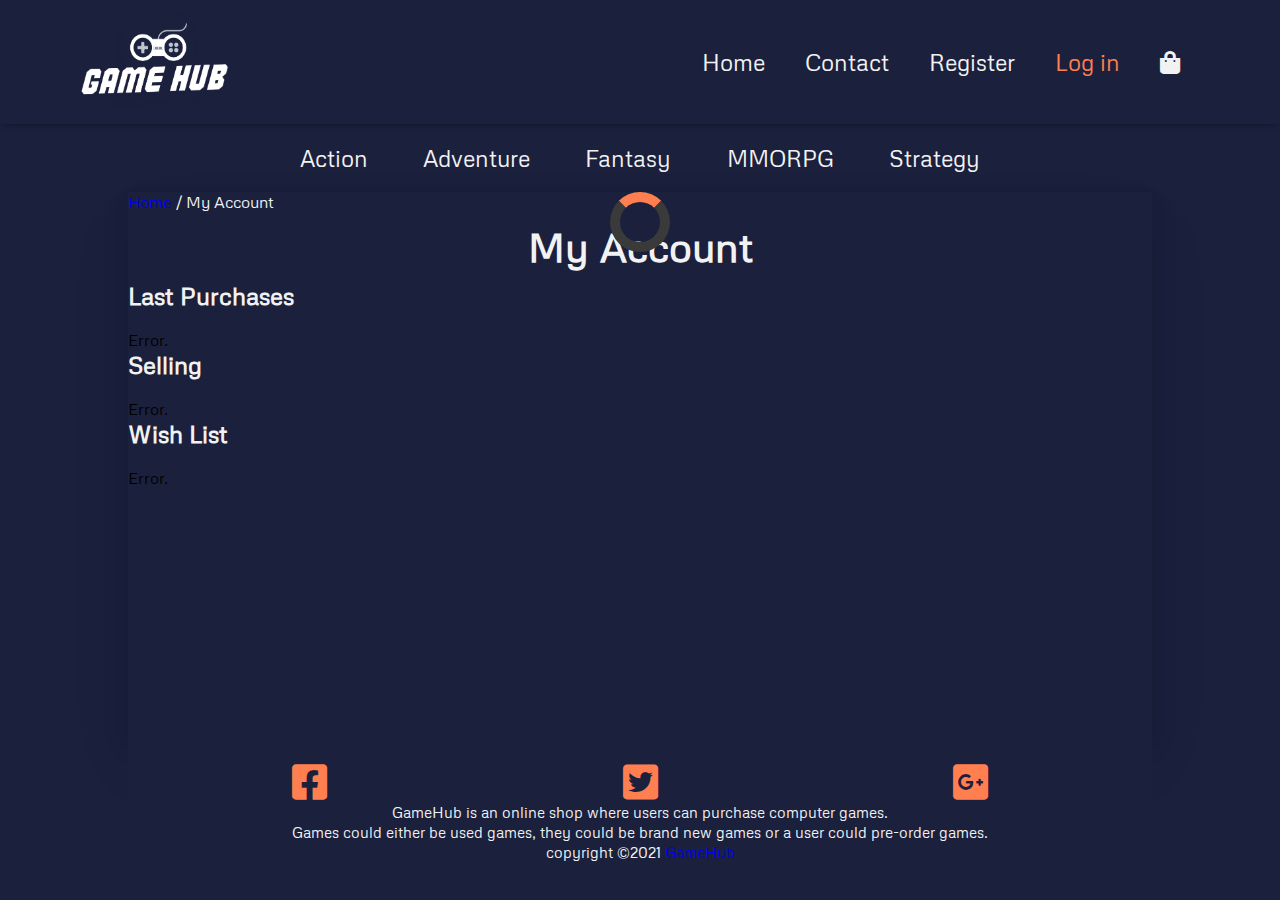
==== account.html @ 20d55b94 "On to Media Query and hamburger menu" ====
<!DOCTYPE html>
<html lang="en">
    <head>
        <title>My Account</title>
        <meta name="description" content="This is your account page.">
        <meta name="viewport" content="width=device-width, initial-scale=1.0">

        <link href="css/styles.css" rel="stylesheet">

        <link rel="stylesheet" href="https://pro.fontawesome.com/releases/v5.10.0/css/all.css"/>
        
        <link rel="preconnect" href="https://fonts.googleapis.com">
        <link rel="preconnect" href="https://fonts.gstatic.com" crossorigin>
        <link href="https://fonts.googleapis.com/css2?family=Chakra+Petch:wght@300&family=Maven+Pro&family=Metrophobic&family=Quicksand:wght@300&display=swap" rel="stylesheet">
    
        <!-- Hotjar Tracking Code for https://tender-poitras-14482d.netlify.app/ -->
    <script>
      (function(h,o,t,j,a,r){
          h.hj=h.hj||function(){(h.hj.q=h.hj.q||[]).push(arguments)};
          h._hjSettings={hjid:2711892,hjsv:6};
          a=o.getElementsByTagName('head')[0];
          r=o.createElement('script');r.async=1;
          r.src=t+h._hjSettings.hjid+j+h._hjSettings.hjsv;
          a.appendChild(r);
      })(window,document,'https://static.hotjar.com/c/hotjar-','.js?sv=');
    </script>
      </head>
<body>
  <header>
    <section id="navbar">
        <a href="index.html"><img src="/images/GameHub_Logo.png" class="GameHub_Logo" alt="GameHub Logo"></a>
        <div>
            <ul id="navlinks">
                <li><a href="index.html">Home</a></li>
                <li><a href="contact.html">Contact</a></li>
                <li><a href="register.html">Register</a></li>
                <li><a class="active" href="account.html">Log in</a></li>
                <li><a href="checkout.html"><i class="fas fa-shopping-bag"></i></a></li>
            </ul>
        </div>
    </section>
    <section id="subnavbar">
      <div>
          <ul id="category">
              <li><a href="game.html">Action</a></li>
              <li><a href="game.html">Adventure</a></li>
              <li><a href="game.html">Fantasy</a></li>
              <li><a href="game.html">MMORPG</a></li>
              <li><a href="game.html">Strategy</a></li>
          </ul>
      </div>
    </section>
    </header>
    <section id="content">
      <div class="loader"></div>
        <p><a href="index.html">Home</a> / My Account</p>
        <h1>My Account</h2>
          <div class="accountDetails">
            <h2>Last Purchases</h2>
            <div class="lastPurchase"></div>
            <h2>Selling</h2>
            <div class="selling"></div>
            <h2>Wish List</h2>
            <div class="wishList"></div>
          </div>
    </section>
<footer>
  <div class="footer-content">
    <ul class="socials">
        <li><a href="#"><i class="fab fa-facebook-square"></i></a></li>
        <li><a href="#"><i class="fab fa-twitter-square"></i></a></li>
        <li><a href="#"><i class="fab fa-google-plus-square"></i></a></li>
    </ul>
    <p>GameHub is an online shop where users can purchase computer games. <br>
    Games could either be used games, they could be brand new games or a user could pre-order games.</p>
    <p>copyright &copy;2021 <a href="#">GameHub</a></p>
  </div>
</footer>
<script src="js/account.js"></script>
    
</body>
</html>
---- css/styles.css ----
@import url('https://fonts.googleapis.com/css2?family=Chakra+Petch:wght@300&family=Maven+Pro&family=Metrophobic&family=Quicksand:wght@300&display=swap');

* {
    margin: 0;
    padding: 0;
    box-sizing: border-box;
    list-style: none;
    text-decoration: none;
}

a:visited {
    text-decoration: none;
    color: black;
}

body {
    width: 100%;
    background-color: #1b203d;
    font-family: "Metrophobic", sans-serif;
}

.gamesContainer, #content,.contact-container{
    max-width: 80%;
    margin: auto;

}

#featured-container, #games-content, .details-card, .gamesContainer{
    background-color: #090f2e;
}

h1 {
    font-size: 40px;
    text-align: center;
    margin: 10px;
}

h1, h2, h3, p {
    color: #f2f2f2;
}


.burger {
    display: none;
}

.burger .fas {
    display: block;
    font-size: 25px;
    color: white;
}

/*Header*/

.GameHub_Logo {
    width: 150px;
    height: 100px;
}

#navbar {
    display: flex;
    align-items: center;
    justify-content: space-between;
    padding: 10px 80px;
    background-color: #1b203d;
    box-shadow: 0 1px 8px -4px black;
}

#navlinks {
    display: flex;
    align-items: center;
    justify-content: space-between;
}

#navlinks li {
    padding: 0 20px;
}
#navlinks li a {
    font-size: 23px;
    color: #f2f2f2;
    transition: 0.3s ease;
}
#navlinks li a:hover {
    font-size: 24px;
    color: coral;
}

#navlinks li a:hover,
#navlinks li a.active {
    color: coral;
}

#subnavbar {
    justify-content: center;
}

#category {
    display: flex;
    align-items: center;
    justify-content: space-around;
    max-width: 70%;
    margin: auto;
    padding: 20px 80px;
}

#category li a:hover {
    color: coral;
}

#category li a {
    font-size: 23px;
    color: #f2f2f2;
    transition: 0.3s ease;
}

#content {
    position: relative;
    min-height: 100vh;
    background-color: #1b203d;
    box-shadow: 
                0 8px 16px rgba(0,0,0,0.06),
                0 16px 32px rgba(0,0,0,0.06), 
                0 32px 64px rgba(0,0,0,0.06);
}

/*Main*/

#featured-container {
    margin: auto;
    width: 100%;
}

#content h3 {
    text-align: left;
    padding: 10px 0;
    font-family: "Chakra Petch", sans-serif ;
}

.games {
    position: relative;
    width: 100%;
    height: 350px;
    overflow: hidden;
}

.games p {
    position: absolute;
    font-size: 40px;
    color: coral;
    text-align: justify;
    top: 240px;
    left: 100px;
}

.games img {
    position:absolute;
    top: -9999px;
    left: -9999px;
    right: -9999px;
    bottom: -9999px;
    margin: auto;   
}

.games-container {
    display: flex;
    margin: auto;
    width: 90%;
    justify-content: space-between;
    overflow: hidden;
}

.results {
    text-align: center;
}

.results img{
    width: 300px;
    height: 200px;
    border-radius: 5%;
    margin: 0 auto;
}

.results h2 {
    font-size: 18px;
}

.gamesContainer {
    position: relative;
    padding: 60px 120px 0 120px;
    min-height: 100vh;
    width: 100%;
}

.details-card {
    display: flex;
    justify-content: space-between;
    height: 300px;
    padding: 20px;
}

.gamesContainer img {
    width: auto;
    height: auto;
    border-radius: 5px;
}

.gamesContainer p {
    margin: 10px;
}

.gameDescription {
    display: block;
}

/*Account*/

.lastPurchase img, .selling img, .wishList img{
    width: 300px;
    height: 200px;
    margin-right: 20px;
}
.lastPurchase, .selling, .wishList {
    display: flex;
    margin-top: 20px;
    overflow: hidden;
}

/*Category*/
.sgame {
    display: flex;
    justify-content: space-evenly;
    align-items: center;
    height: 200px;
    background-color: #090f2e;
    padding: 10px 30px;
    margin: 10px;
}

.game-card {
    height: 160px;
    margin: auto;
    overflow: hidden;
    white-space: nowrap;
}

.games-column img {
    width: 250px;
    height: 150px;
    border-radius: 5%;
}

.card-details {
    text-align: center;
}
.game-card h4 {
    font-size: 15px;
    color: #f2f2f2;
    margin: 0;
    padding: 5px;
}

.game-card p {
    font-size: 13px;
    color: coral;
}



/*Contact*/
form {
    padding: 1rem;
    background-color: #090f2e;
    border-radius: 5%;
}
label {
    display: block;
    margin-top: 1rem;
    color: white;
}

input {
    width: 100%;
    margin: 2px;
    padding: 10px;
    font-size: 15px;
    border-radius: 5px;
}

#message {
    height: 150px;
}
button {
    background-color: coral;
    border: none;
    border-radius: 1rem;
    width: 200px;
    padding: 1rem;
    color: white;
    margin-top: 10px;
    cursor: pointer;

}

/*Checkout*/

.cardIcons {
    font-size: 40px;
}

.checkoutForm .row{
    display: flex;
}

.formError {
    display: none;
    color: crimson;
    font-size: 13px;
    margin-top: 2px;
}

/*Checkout Success*/

.successContainer {
    margin-top: 20px;
    text-align: center;
}

.successContainer p {
    margin-bottom: 10px;
}
/*Register*/

form, #registerForm {
    width: 600px;
    margin: auto;
}

/*Footer*/

footer {
    position: relative; bottom:0;
    background-color: #1b203d;
    height: auto;
    padding: 30px;
    left: 0;
    right: 0;
    bottom: 0;
    margin: auto;
    max-width: 80%;
}

.footer-content {
    display: grid;
    align-items: center;
    justify-content: center;
    color: #f2f2f2;
    font-size: 15px;
    line-height: 20px;
}

.socials {
    display: flex;
    align-items: center;
    justify-content: space-between;
    
}

.footer-content li a {
    font-size: 40px;
    color: coral;
}

.footer-content p {
    text-align: center;
}

.loader {
    border: 10px solid #3a3a3a;
    border-top: 10px solid coral;
    border-radius: 100%;
    width: 60px;
    height: 60px;
    animation: spin 2s linear infinite;
    position: absolute;
    left: 50%;
    transform: translate(-50%);
}

@keyframes spin {
    0% {
        transform: rotate(0deg);
    }
    100% {
        transform: rotate(360deg);
    }
}

@media only screen and (min-width: 1000px) {
  #content {
      min-height: 60vh;
  }  

}
@media only screen and (max-width: 768px) {
    #navlinks {
        position: fixed;
        left: -100%;
        top: 5rem;
        flex-direction: column;
        text-align: center;
        transition: 0.3s;
    }

    #navlinks.active {
        left:0;
    }
    #games-content img{
        width: 200px;
        height: 120px;
        margin-right: 10px;
    }  

    .burger {
        display: block;
        cursor: pointer;
    }
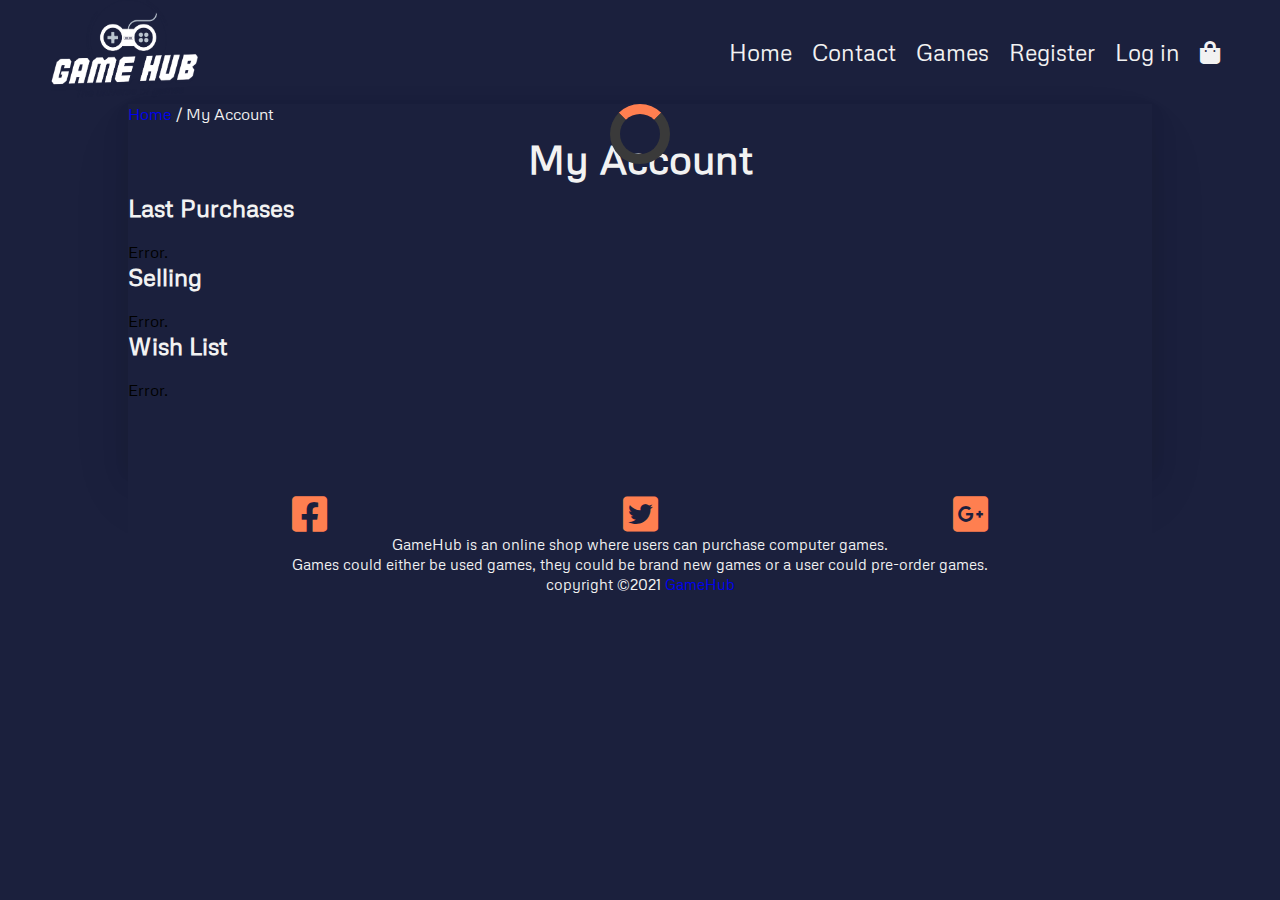
==== commit 9f9bdaf4: "Done with hamburger menu" ====
--- a/account.html
+++ b/account.html
@@ -26,31 +26,26 @@
     </script>
       </head>
 <body>
-  <header>
-    <section id="navbar">
+  <header>   
+    <nav>
         <a href="index.html"><img src="/images/GameHub_Logo.png" class="GameHub_Logo" alt="GameHub Logo"></a>
-        <div>
-            <ul id="navlinks">
-                <li><a href="index.html">Home</a></li>
-                <li><a href="contact.html">Contact</a></li>
-                <li><a href="register.html">Register</a></li>
-                <li><a class="active" href="account.html">Log in</a></li>
-                <li><a href="checkout.html"><i class="fas fa-shopping-bag"></i></a></li>
-            </ul>
+        <a href="#" class="toggle-button">
+            <span class="bar"></span>
+            <span class="bar"></span>
+            <span class="bar"></span>
+        </a>     
+        <div class="navlinks">
+                <ul>
+                    <li><a class="active" href="index.html">Home</a></li>
+                    <li><a href="contact.html">Contact</a></li>
+                    <li><a href="game.html">Games</a></li>
+                    <li><a href="register.html">Register</a></li>
+                    <li><a href="account.html">Log in</a></li>
+                    <li><a href="checkout.html"><i class="fas fa-shopping-bag"></i></a></li>
+                </ul>      
         </div>
-    </section>
-    <section id="subnavbar">
-      <div>
-          <ul id="category">
-              <li><a href="game.html">Action</a></li>
-              <li><a href="game.html">Adventure</a></li>
-              <li><a href="game.html">Fantasy</a></li>
-              <li><a href="game.html">MMORPG</a></li>
-              <li><a href="game.html">Strategy</a></li>
-          </ul>
-      </div>
-    </section>
-    </header>
+    </nav>
+  </header> 
     <section id="content">
       <div class="loader"></div>
         <p><a href="index.html">Home</a> / My Account</p>
--- a/css/styles.css
+++ b/css/styles.css
@@ -10,7 +10,7 @@
 
 a:visited {
     text-decoration: none;
-    color: black;
+    color: #a200ff;
 }
 
 body {
@@ -39,80 +39,61 @@
     color: #f2f2f2;
 }
 
-
-.burger {
-    display: none;
-}
-
-.burger .fas {
-    display: block;
-    font-size: 25px;
-    color: white;
-}
-
 /*Header*/
+
+/*Navigation*/
 
 .GameHub_Logo {
     width: 150px;
     height: 100px;
 }
 
-#navbar {
-    display: flex;
+nav {
+    display: flex;
+    justify-content: space-between;
     align-items: center;
+    padding: 0 50px;
+}
+
+.navlinks ul {
+    display: flex;
+    margin: 0;
+    padding: 0;
+}
+
+.navlinks li a {
+    font-size: 23px;
+    color: #f2f2f2;
+    display: block;
+    padding: 10px;
+    transition: .2s ease;
+}
+.navlinks li a:hover {
+    color: #ff7f50;
+    background-color: #090f2e;
+    border-radius: 5px;
+    font-size: 24px;
+}
+
+.toggle-button {
+    position: absolute;
+    top: 30px;
+    right: 30px;
+    display: none;
+    flex-direction: column;
     justify-content: space-between;
-    padding: 10px 80px;
-    background-color: #1b203d;
-    box-shadow: 0 1px 8px -4px black;
-}
-
-#navlinks {
-    display: flex;
-    align-items: center;
-    justify-content: space-between;
-}
-
-#navlinks li {
-    padding: 0 20px;
-}
-#navlinks li a {
-    font-size: 23px;
-    color: #f2f2f2;
-    transition: 0.3s ease;
-}
-#navlinks li a:hover {
-    font-size: 24px;
-    color: coral;
-}
-
-#navlinks li a:hover,
-#navlinks li a.active {
-    color: coral;
-}
-
-#subnavbar {
-    justify-content: center;
-}
-
-#category {
-    display: flex;
-    align-items: center;
-    justify-content: space-around;
-    max-width: 70%;
-    margin: auto;
-    padding: 20px 80px;
-}
-
-#category li a:hover {
-    color: coral;
-}
-
-#category li a {
-    font-size: 23px;
-    color: #f2f2f2;
-    transition: 0.3s ease;
-}
-
+    width: 30px;
+    height: 25px;
+
+}
+
+.toggle-button .bar {
+    height: 3px;
+    width: 100%;
+    background-color: #f2f2f2;
+    border: 10px;
+}
+/*Main*/
 #content {
     position: relative;
     min-height: 100vh;
@@ -123,8 +104,6 @@
                 0 32px 64px rgba(0,0,0,0.06);
 }
 
-/*Main*/
-
 #featured-container {
     margin: auto;
     width: 100%;
@@ -146,7 +125,7 @@
 .games p {
     position: absolute;
     font-size: 40px;
-    color: coral;
+    color: #ff7f50;
     text-align: justify;
     top: 240px;
     left: 100px;
@@ -225,7 +204,7 @@
     overflow: hidden;
 }
 
-/*Category*/
+/*Games*/
 .sgame {
     display: flex;
     justify-content: space-evenly;
@@ -261,7 +240,7 @@
 
 .game-card p {
     font-size: 13px;
-    color: coral;
+    color: #ff7f50;
 }
 
 
@@ -275,7 +254,7 @@
 label {
     display: block;
     margin-top: 1rem;
-    color: white;
+    color: #f2f2f2;
 }
 
 input {
@@ -290,12 +269,12 @@
     height: 150px;
 }
 button {
-    background-color: coral;
+    background-color: #ff7f50;
     border: none;
     border-radius: 1rem;
     width: 200px;
     padding: 1rem;
-    color: white;
+    color: #f2f2f2;
     margin-top: 10px;
     cursor: pointer;
 
@@ -367,7 +346,7 @@
 
 .footer-content li a {
     font-size: 40px;
-    color: coral;
+    color: #ff7f50;
 }
 
 .footer-content p {
@@ -376,7 +355,7 @@
 
 .loader {
     border: 10px solid #3a3a3a;
-    border-top: 10px solid coral;
+    border-top: 10px solid #ff7f50;
     border-radius: 100%;
     width: 60px;
     height: 60px;
@@ -397,30 +376,41 @@
 
 @media only screen and (min-width: 1000px) {
   #content {
-      min-height: 60vh;
+      min-height: 40vh;
   }  
 
 }
-@media only screen and (max-width: 768px) {
-    #navlinks {
-        position: fixed;
-        left: -100%;
-        top: 5rem;
+@media only screen and (max-width: 1000px) {
+
+    .toggle-button {
+        display: flex;
+    }
+
+    .navlinks {
+        display: none;
+        width: 100%;
+    }
+
+    nav {
         flex-direction: column;
+        align-items: flex-start ;
+    }
+    .navlinks ul {
+        width: 100%;
+        flex-direction: column;
+    }
+   
+    .navlinks li {
         text-align: center;
-        transition: 0.3s;
-    }
-
-    #navlinks.active {
-        left:0;
-    }
+    }
+
+    .navlinks.active {
+        display: flex;
+    }
+
     #games-content img{
         width: 200px;
         height: 120px;
         margin-right: 10px;
     }  
-
-    .burger {
-        display: block;
-        cursor: pointer;
-    }+}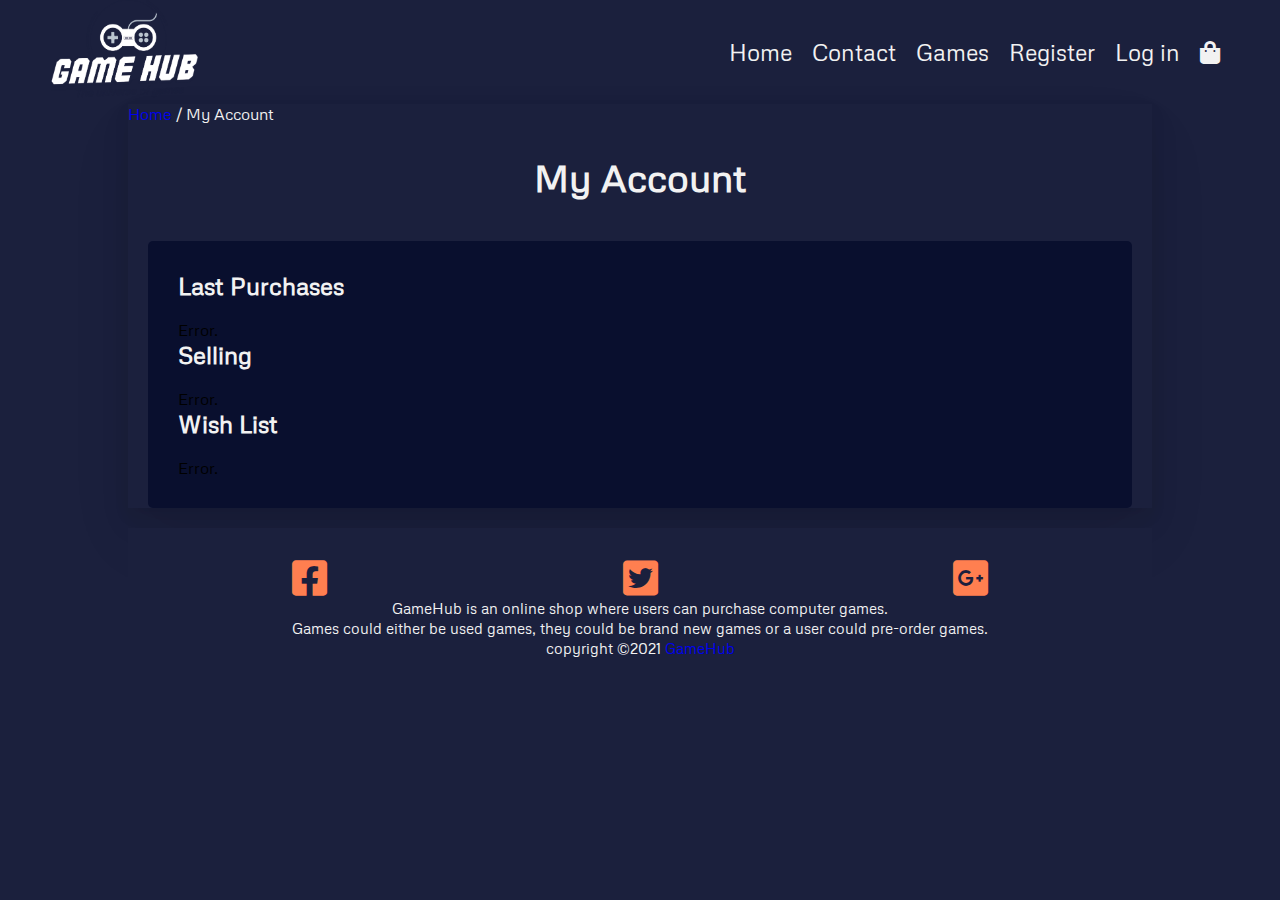
==== commit c75057b3: "Have to fix buttons not working" ====
--- a/account.html
+++ b/account.html
@@ -36,11 +36,11 @@
         </a>     
         <div class="navlinks">
                 <ul>
-                    <li><a class="active" href="index.html">Home</a></li>
+                    <li><a href="index.html">Home</a></li>
                     <li><a href="contact.html">Contact</a></li>
                     <li><a href="game.html">Games</a></li>
                     <li><a href="register.html">Register</a></li>
-                    <li><a href="account.html">Log in</a></li>
+                    <li><a class="active" href="account.html">Log in</a></li>
                     <li><a href="checkout.html"><i class="fas fa-shopping-bag"></i></a></li>
                 </ul>      
         </div>
@@ -49,7 +49,7 @@
     <section id="content">
       <div class="loader"></div>
         <p><a href="index.html">Home</a> / My Account</p>
-        <h1>My Account</h2>
+        <h1>My Account</h1>
           <div class="accountDetails">
             <h2>Last Purchases</h2>
             <div class="lastPurchase"></div>
--- a/css/styles.css
+++ b/css/styles.css
@@ -25,14 +25,15 @@
 
 }
 
-#featured-container, #games-content, .details-card, .gamesContainer{
+#featured-container, .games-content, .details-card, .gamesContainer{
     background-color: #090f2e;
 }
 
 h1 {
-    font-size: 40px;
+    font-size: 38px;
     text-align: center;
     margin: 10px;
+    padding: 20px;
 }
 
 h1, h2, h3, p {
@@ -84,7 +85,6 @@
     justify-content: space-between;
     width: 30px;
     height: 25px;
-
 }
 
 .toggle-button .bar {
@@ -107,13 +107,9 @@
 #featured-container {
     margin: auto;
     width: 100%;
-}
-
-#content h3 {
-    text-align: left;
-    padding: 10px 0;
-    font-family: "Chakra Petch", sans-serif ;
-}
+    padding-top: 20px;
+}
+
 
 .games {
     position: relative;
@@ -141,15 +137,18 @@
 }
 
 .games-container {
-    display: flex;
-    margin: auto;
-    width: 90%;
+    box-sizing: border-box;
+    display: flex;
+    margin: auto;
+    width: 80%;
     justify-content: space-between;
     overflow: hidden;
 }
 
 .results {
+    order: 1;
     text-align: center;
+    margin: 10px;
 }
 
 .results img{
@@ -193,10 +192,16 @@
 
 /*Account*/
 
+.accountDetails {
+    background-color: #090f2e;
+    margin: 20px;
+    padding: 30px;
+    border-radius: 5px;
+}
+
 .lastPurchase img, .selling img, .wishList img{
     width: 300px;
     height: 200px;
-    margin-right: 20px;
 }
 .lastPurchase, .selling, .wishList {
     display: flex;
@@ -243,14 +248,26 @@
     color: #ff7f50;
 }
 
-
-
-/*Contact*/
+/*Contact & Register Forms*/
+
+.contact-container, .registerForm, .account-container{
+    display: flex;
+}
 form {
     padding: 1rem;
     background-color: #090f2e;
     border-radius: 5%;
 }
+
+.registerForm {
+    padding: 1rem;
+}
+
+form, #registerForm {
+    width: 600px;
+    margin: auto;
+}
+
 label {
     display: block;
     margin-top: 1rem;
@@ -306,12 +323,6 @@
 
 .successContainer p {
     margin-bottom: 10px;
-}
-/*Register*/
-
-form, #registerForm {
-    width: 600px;
-    margin: auto;
 }
 
 /*Footer*/
@@ -382,8 +393,11 @@
 }
 @media only screen and (max-width: 1000px) {
 
+    /*Navigation*/
     .toggle-button {
         display: flex;
+        top: 50px;
+        right: 60px;
     }
 
     .navlinks {
@@ -408,9 +422,57 @@
         display: flex;
     }
 
-    #games-content img{
-        width: 200px;
-        height: 120px;
+    /*Games*/
+    .games-content img{
+        width: 250px;
+        height: 160px;
         margin-right: 10px;
     }  
-}+
+    .sgame {
+        flex-direction: column;
+        height: auto;
+    }
+    .game-card {
+        height: auto;
+    }
+    .sbutton {
+        margin-top: 10px;
+    }
+
+    .accountDetails h2 {
+        text-align: center;
+    }
+    .lastPurchase, .selling, .wishList {
+        flex-direction: column;
+    }
+
+    .gamesContainer {
+        display: flex;
+        flex-direction: column;
+    }
+
+    .gamesContainer img {
+        width: 250px;
+        height: 160px;
+    }
+
+    .details-card {
+        flex-direction: column;
+    }
+
+    .gameDescription {
+        margin-top: 100px;
+    }
+}
+
+@media only screen and (max-width: 700px) {
+    .games-container {
+        flex-direction: column;
+    }
+
+    .games p {
+        top: 200px;
+        left: 0;
+    }
+}
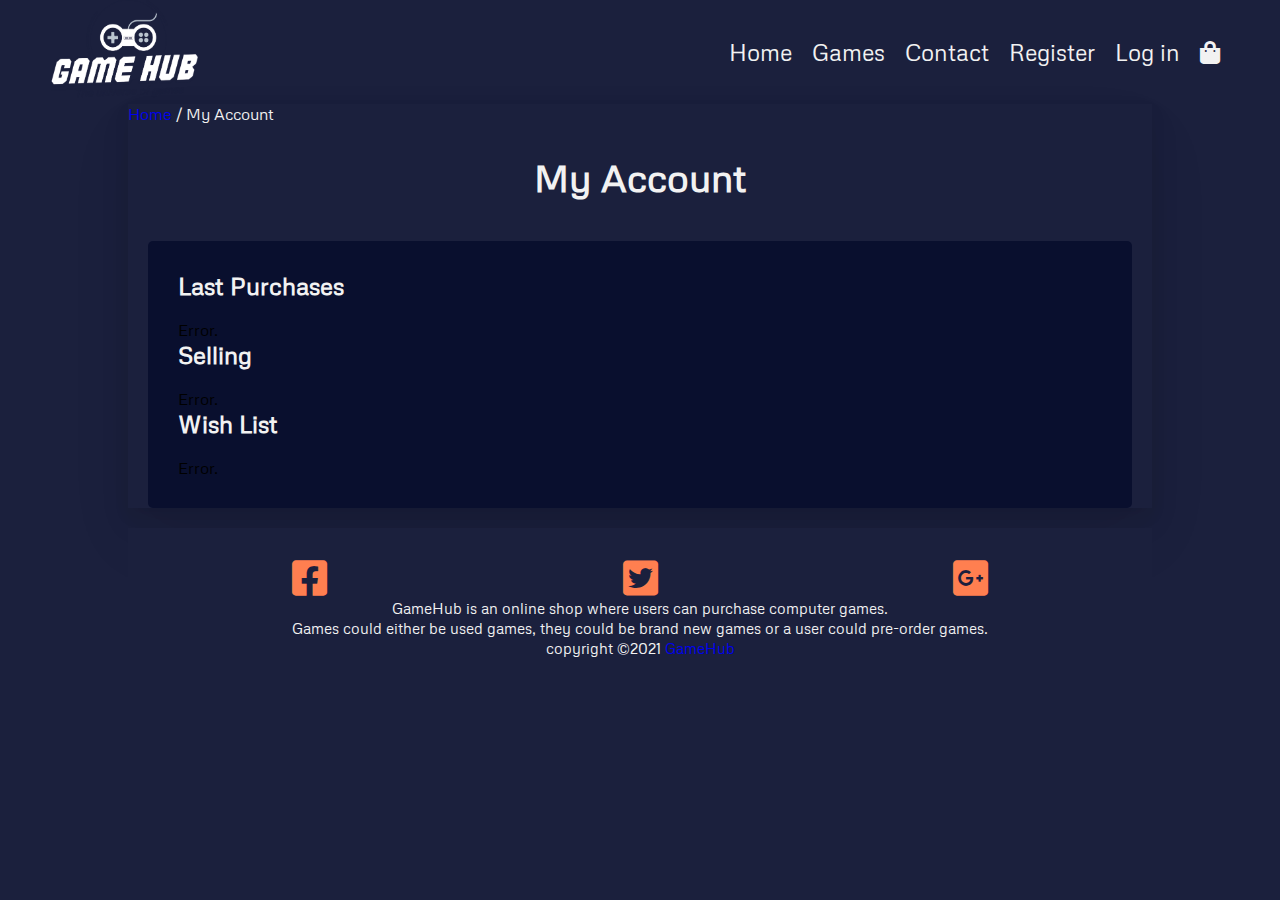
==== commit 08638f5d: "Done" ====
--- a/account.html
+++ b/account.html
@@ -36,16 +36,16 @@
         </a>     
         <div class="navlinks">
                 <ul>
-                    <li><a href="index.html">Home</a></li>
+                    <li><a class="actives" href="index.html">Home</a></li>
+                    <li><a href="game.html">Games</a></li>
                     <li><a href="contact.html">Contact</a></li>
-                    <li><a href="game.html">Games</a></li>
                     <li><a href="register.html">Register</a></li>
-                    <li><a class="active" href="account.html">Log in</a></li>
+                    <li><a href="account.html">Log in</a></li>
                     <li><a href="checkout.html"><i class="fas fa-shopping-bag"></i></a></li>
                 </ul>      
         </div>
     </nav>
-  </header> 
+  </header>
     <section id="content">
       <div class="loader"></div>
         <p><a href="index.html">Home</a> / My Account</p>
@@ -71,6 +71,7 @@
     <p>copyright &copy;2021 <a href="#">GameHub</a></p>
   </div>
 </footer>
+
 <script src="js/account.js"></script>
     
 </body>
--- a/css/styles.css
+++ b/css/styles.css
@@ -93,6 +93,10 @@
     background-color: #f2f2f2;
     border: 10px;
 }
+
+.actives {
+    color: #ff7f50;
+}
 /*Main*/
 #content {
     position: relative;
@@ -210,21 +214,15 @@
 }
 
 /*Games*/
+
 .sgame {
     display: flex;
-    justify-content: space-evenly;
+    justify-content: space-between;
     align-items: center;
     height: 200px;
     background-color: #090f2e;
     padding: 10px 30px;
-    margin: 10px;
-}
-
-.game-card {
-    height: 160px;
-    margin: auto;
-    overflow: hidden;
-    white-space: nowrap;
+    width: 100%;
 }
 
 .games-column img {
@@ -233,39 +231,36 @@
     border-radius: 5%;
 }
 
-.card-details {
+.card-details h4{
+    color: #f2f2f2;
+    margin: 10px;
     text-align: center;
 }
-.game-card h4 {
-    font-size: 15px;
-    color: #f2f2f2;
-    margin: 0;
-    padding: 5px;
-}
-
-.game-card p {
-    font-size: 13px;
+
+.card-details p {
     color: #ff7f50;
-}
+    text-align: center;
+}
+
+
 
 /*Contact & Register Forms*/
 
 .contact-container, .registerForm, .account-container{
     display: flex;
 }
+
 form {
     padding: 1rem;
     background-color: #090f2e;
     border-radius: 5%;
 }
 
-.registerForm {
+.registerForm, .contact-container{
     padding: 1rem;
-}
-
-form, #registerForm {
-    width: 600px;
+    width: 100%;
     margin: auto;
+    justify-content: center;
 }
 
 label {
@@ -303,6 +298,14 @@
     font-size: 40px;
 }
 
+.checkoutForm {
+    display: flex;
+    margin: auto;
+    width: 600px;
+    flex-direction: column;
+
+}
+
 .checkoutForm .row{
     display: flex;
 }
@@ -319,10 +322,16 @@
 .successContainer {
     margin-top: 20px;
     text-align: center;
+    background-color: #090f2e;
 }
 
 .successContainer p {
     margin-bottom: 10px;
+}
+
+.successbutton {
+    width: 100%;
+    align-items: center;
 }
 
 /*Footer*/
@@ -393,6 +402,10 @@
 }
 @media only screen and (max-width: 1000px) {
 
+
+    .gamesContainer, .contact-container{
+        max-width: 100%;
+    }
     /*Navigation*/
     .toggle-button {
         display: flex;
@@ -429,15 +442,10 @@
         margin-right: 10px;
     }  
 
-    .sgame {
-        flex-direction: column;
-        height: auto;
-    }
-    .game-card {
-        height: auto;
-    }
     .sbutton {
-        margin-top: 10px;
+        display: flex;
+        justify-content: center;
+        width: 100%;
     }
 
     .accountDetails h2 {
@@ -450,6 +458,7 @@
     .gamesContainer {
         display: flex;
         flex-direction: column;
+        max-width: 100%;
     }
 
     .gamesContainer img {
@@ -461,12 +470,24 @@
         flex-direction: column;
     }
 
+    .details-card > div > div {
+        margin-top: 20px;
+    }
+
     .gameDescription {
         margin-top: 100px;
     }
+
+    .registerForm {
+        padding: 0;
+    }
 }
 
 @media only screen and (max-width: 700px) {
+
+    #content {
+        max-width: 100%;
+    }
     .games-container {
         flex-direction: column;
     }
@@ -475,4 +496,39 @@
         top: 200px;
         left: 0;
     }
-}
+
+    .gameTitle {
+        text-align: center;
+    }
+
+    .details-card {
+        align-items: center;
+    }
+
+    .details-card > div > div {
+        text-align: center;
+        margin-top: 20px;
+    }
+
+    .gameDescription {
+        margin-top: 130px;
+    }
+
+    .gameDescription h3{
+        text-align: center;
+    }
+
+    .sgame {
+        margin: 10px 0;
+    }
+
+    .accountDetails {
+        margin: 10px 0;
+    }
+
+    .checkoutForm {
+        margin: 0;
+        width: 100%;
+    }
+
+}
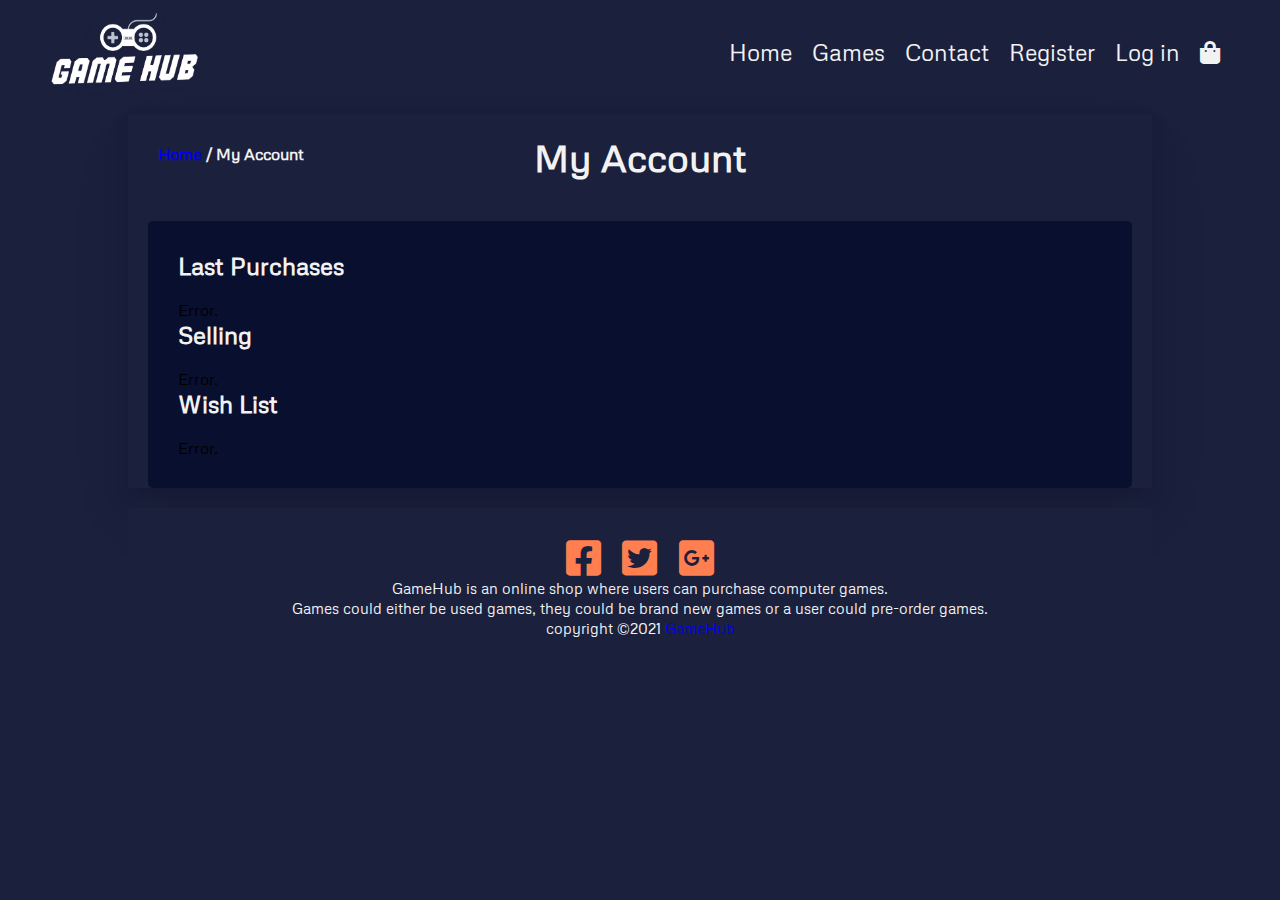
==== commit a5e1d19c: "Added breadcrumbs" ====
--- a/account.html
+++ b/account.html
@@ -48,7 +48,7 @@
   </header>
     <section id="content">
       <div class="loader"></div>
-        <p><a href="index.html">Home</a> / My Account</p>
+        <h4 class="bc"><a href="index.html">Home</a> / My Account</h4>
         <h1>My Account</h1>
           <div class="accountDetails">
             <h2>Last Purchases</h2>
--- a/css/styles.css
+++ b/css/styles.css
@@ -40,6 +40,12 @@
     color: #f2f2f2;
 }
 
+.bc {
+    position: absolute;
+    color: #f2f2f2;
+    margin-left: 30px;
+    margin-top: 30px;
+}
 /*Header*/
 
 /*Navigation*/
@@ -112,6 +118,14 @@
     margin: auto;
     width: 100%;
     padding-top: 20px;
+}
+
+.pon {
+    font-family: "Chakra Petch", sans-serif;
+    font-weight: 900;
+    letter-spacing: 3px;
+    text-decoration: #ff7f50 1px underline solid;
+    text-shadow: 2px 2px #3a3a3a;
 }
 
 
@@ -349,7 +363,8 @@
 }
 
 .footer-content {
-    display: grid;
+    display: flex;
+    flex-direction: column;
     align-items: center;
     justify-content: center;
     color: #f2f2f2;
@@ -360,7 +375,8 @@
 .socials {
     display: flex;
     align-items: center;
-    justify-content: space-between;
+    justify-content: space-evenly;
+    width: 20%;
     
 }
 
@@ -442,6 +458,11 @@
         margin-right: 10px;
     }  
 
+    .sgame {
+        flex-direction: column;
+        height: auto;
+    }
+
     .sbutton {
         display: flex;
         justify-content: center;
@@ -451,6 +472,7 @@
     .accountDetails h2 {
         text-align: center;
     }
+    
     .lastPurchase, .selling, .wishList {
         flex-direction: column;
     }
@@ -481,6 +503,7 @@
     .registerForm {
         padding: 0;
     }
+
 }
 
 @media only screen and (max-width: 700px) {
@@ -531,4 +554,8 @@
         width: 100%;
     }
 
-}
+    .socials {
+        width: 60%;
+    }
+
+}
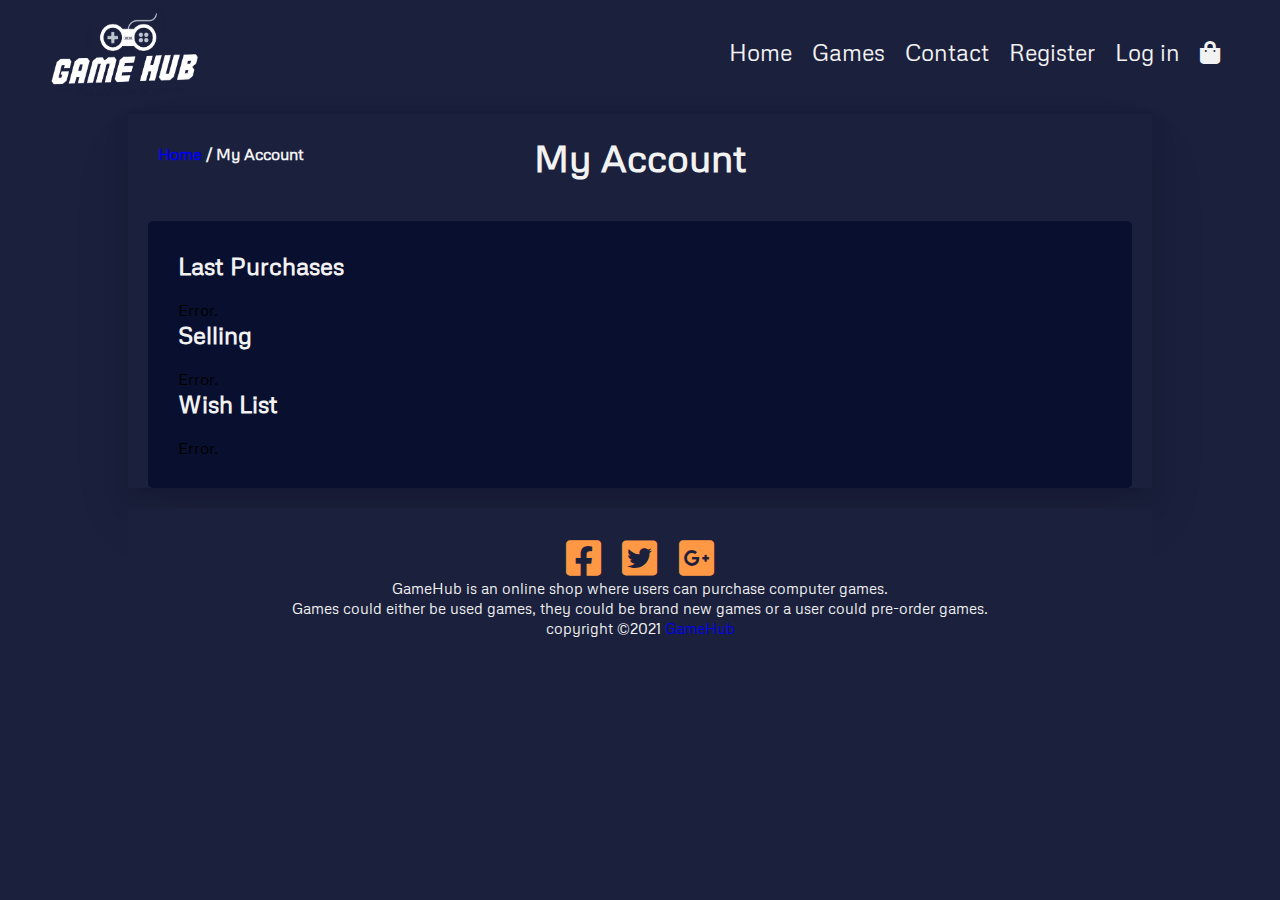
==== commit 71b145fa: "Added titles" ====
--- a/account.html
+++ b/account.html
@@ -1,7 +1,7 @@
 <!DOCTYPE html>
 <html lang="en">
     <head>
-        <title>My Account</title>
+        <title>GameHub | My Account</title>
         <meta name="description" content="This is your account page.">
         <meta name="viewport" content="width=device-width, initial-scale=1.0">
 
@@ -28,7 +28,7 @@
 <body>
   <header>   
     <nav>
-        <a href="index.html"><img src="/images/GameHub_Logo.png" class="GameHub_Logo" alt="GameHub Logo"></a>
+        <a href="index.html"><img src="/images/GameHub_Logo.png" class="GameHub_Logo" alt="This is the GameHub Logo on the top left."></a>
         <a href="#" class="toggle-button">
             <span class="bar"></span>
             <span class="bar"></span>
--- a/css/styles.css
+++ b/css/styles.css
@@ -10,7 +10,7 @@
 
 a:visited {
     text-decoration: none;
-    color: #a200ff;
+    color: #B271F8;
 }
 
 body {
@@ -76,7 +76,7 @@
     transition: .2s ease;
 }
 .navlinks li a:hover {
-    color: #ff7f50;
+    color: #FF9844;
     background-color: #090f2e;
     border-radius: 5px;
     font-size: 24px;
@@ -100,9 +100,6 @@
     border: 10px;
 }
 
-.actives {
-    color: #ff7f50;
-}
 /*Main*/
 #content {
     position: relative;
@@ -124,7 +121,7 @@
     font-family: "Chakra Petch", sans-serif;
     font-weight: 900;
     letter-spacing: 3px;
-    text-decoration: #ff7f50 1px underline solid;
+    text-decoration: #FF9844 1px underline solid;
     text-shadow: 2px 2px #3a3a3a;
 }
 
@@ -139,7 +136,7 @@
 .games p {
     position: absolute;
     font-size: 40px;
-    color: #ff7f50;
+    color: #FF9844;
     text-align: justify;
     top: 240px;
     left: 100px;
@@ -252,7 +249,7 @@
 }
 
 .card-details p {
-    color: #ff7f50;
+    color: #FF9844;
     text-align: center;
 }
 
@@ -295,7 +292,7 @@
     height: 150px;
 }
 button {
-    background-color: #ff7f50;
+    background-color: #FF9844;
     border: none;
     border-radius: 1rem;
     width: 200px;
@@ -382,7 +379,7 @@
 
 .footer-content li a {
     font-size: 40px;
-    color: #ff7f50;
+    color: #FF9844;
 }
 
 .footer-content p {
@@ -391,7 +388,7 @@
 
 .loader {
     border: 10px solid #3a3a3a;
-    border-top: 10px solid #ff7f50;
+    border-top: 10px solid #FF9844;
     border-radius: 100%;
     width: 60px;
     height: 60px;
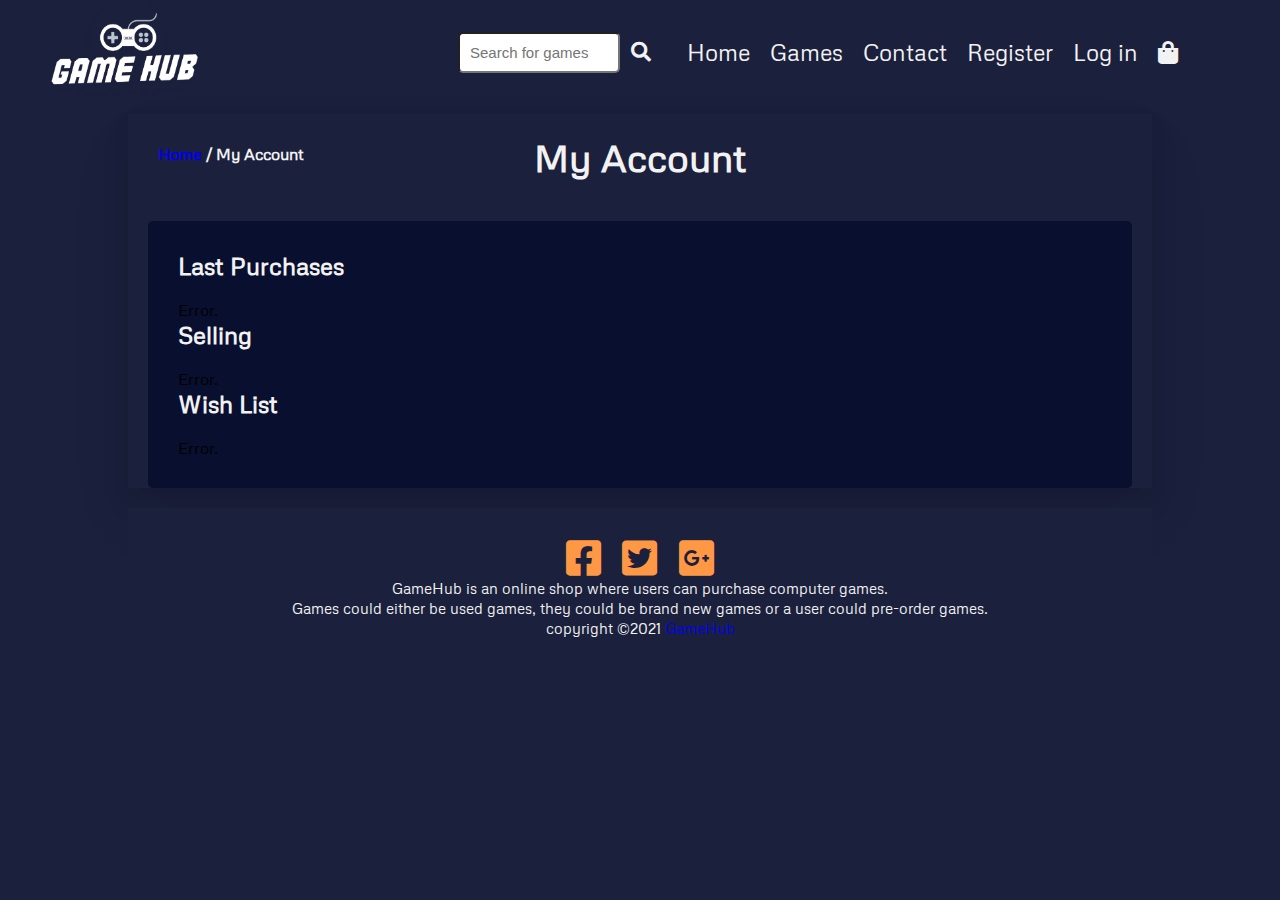
==== commit 1de910e4: "Added Searchbar" ====
--- a/account.html
+++ b/account.html
@@ -36,6 +36,10 @@
         </a>     
         <div class="navlinks">
                 <ul>
+                  <form class="search" action="game.html">
+                    <input type="text" placeholder="Search for games" name="Search">
+                    <button class="search-btn" type="submit"><i class="fas fa-search"></i></button>
+                </form>
                     <li><a class="actives" href="index.html">Home</a></li>
                     <li><a href="game.html">Games</a></li>
                     <li><a href="contact.html">Contact</a></li>
--- a/css/styles.css
+++ b/css/styles.css
@@ -64,6 +64,7 @@
 
 .navlinks ul {
     display: flex;
+    align-items: center;
     margin: 0;
     padding: 0;
 }
@@ -100,6 +101,21 @@
     border: 10px;
 }
 
+.search {
+    display: flex;
+    width: 30%;
+   
+    background-color: #1b203d;
+    border-radius: 0;
+}
+.search-btn {
+    background-color: #1b203d;
+    padding: 0;
+    border-radius: 0;
+    margin: 0;
+    width: 25%;
+    font-size: 20px;
+}
 /*Main*/
 #content {
     position: relative;
@@ -115,6 +131,7 @@
     margin: auto;
     width: 100%;
     padding-top: 20px;
+    padding-bottom: 20px;
 }
 
 .pon {
@@ -233,7 +250,9 @@
     height: 200px;
     background-color: #090f2e;
     padding: 10px 30px;
-    width: 100%;
+    width: 80%;
+    margin: auto;
+    margin-bottom: 10px;
 }
 
 .games-column img {
@@ -301,6 +320,42 @@
     margin-top: 10px;
     cursor: pointer;
 
+}
+
+.shoppingbag {
+    display: flex;
+    align-items: flex-start;
+    width: 80%;
+    margin: auto;
+}
+
+.shoppingbag.details {
+    flex-direction: column-reverse;
+    align-items: center;
+}
+
+.shoppingbag.details h3 {
+   margin: 10px;
+}
+
+.delete {
+    color: #ff0000;
+}
+
+.summary {
+    background-color: #090f2e;
+    display: flex;
+    flex-direction: column;
+    align-items: center;
+    margin: 30px;
+}
+
+.summary p {
+    font-size: 20px;
+}
+
+.price {
+    text-decoration: #f2f2f2 underline 1px;
 }
 
 /*Checkout*/
@@ -458,6 +513,7 @@
     .sgame {
         flex-direction: column;
         height: auto;
+        width: auto;
     }
 
     .sbutton {
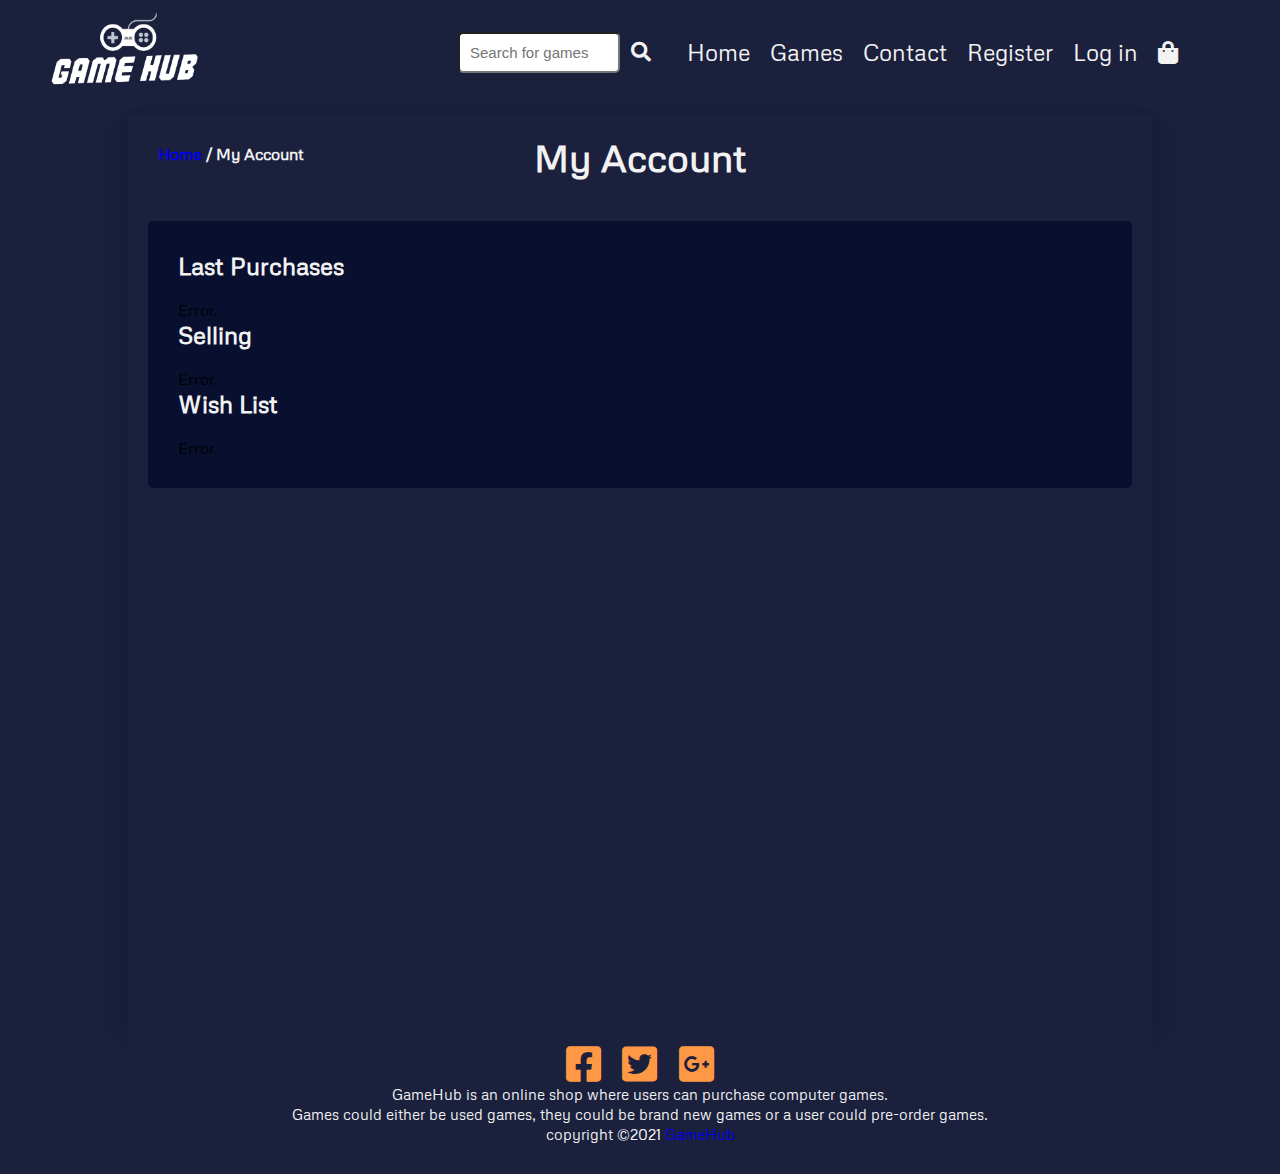
==== commit 210e0bfd: "Fixed breadcrumbs and added comments in HTML" ====
--- a/account.html
+++ b/account.html
@@ -50,6 +50,8 @@
         </div>
     </nav>
   </header>
+
+  <!--Account Section-->
     <section id="content">
       <div class="loader"></div>
         <h4 class="bc"><a href="index.html">Home</a> / My Account</h4>
@@ -63,6 +65,7 @@
             <div class="wishList"></div>
           </div>
     </section>
+    
 <footer>
   <div class="footer-content">
     <ul class="socials">
--- a/css/styles.css
+++ b/css/styles.css
@@ -40,12 +40,14 @@
     color: #f2f2f2;
 }
 
+/*Breadcrumbs*/
 .bc {
     position: absolute;
     color: #f2f2f2;
     margin-left: 30px;
     margin-top: 30px;
 }
+
 /*Header*/
 
 /*Navigation*/
@@ -127,6 +129,8 @@
                 0 32px 64px rgba(0,0,0,0.06);
 }
 
+/*Featured section*/
+
 #featured-container {
     margin: auto;
     width: 100%;
@@ -142,6 +146,7 @@
     text-shadow: 2px 2px #3a3a3a;
 }
 
+/*Popular section*/
 
 .games {
     position: relative;
@@ -194,6 +199,8 @@
     font-size: 18px;
 }
 
+/*Game page*/
+
 .gamesContainer {
     position: relative;
     padding: 60px 120px 0 120px;
@@ -220,6 +227,37 @@
 
 .gameDescription {
     display: block;
+}
+
+/*Game page*/
+
+.sgame {
+    display: flex;
+    justify-content: space-between;
+    align-items: center;
+    height: 200px;
+    background-color: #090f2e;
+    padding: 10px 30px;
+    width: 80%;
+    margin: auto;
+    margin-bottom: 10px;
+}
+
+.games-column img {
+    width: 250px;
+    height: 150px;
+    border-radius: 5%;
+}
+
+.card-details h4{
+    color: #f2f2f2;
+    margin: 10px;
+    text-align: center;
+}
+
+.card-details p {
+    color: #FF9844;
+    text-align: center;
 }
 
 /*Account*/
@@ -240,38 +278,6 @@
     margin-top: 20px;
     overflow: hidden;
 }
-
-/*Games*/
-
-.sgame {
-    display: flex;
-    justify-content: space-between;
-    align-items: center;
-    height: 200px;
-    background-color: #090f2e;
-    padding: 10px 30px;
-    width: 80%;
-    margin: auto;
-    margin-bottom: 10px;
-}
-
-.games-column img {
-    width: 250px;
-    height: 150px;
-    border-radius: 5%;
-}
-
-.card-details h4{
-    color: #f2f2f2;
-    margin: 10px;
-    text-align: center;
-}
-
-.card-details p {
-    color: #FF9844;
-    text-align: center;
-}
-
 
 
 /*Contact & Register Forms*/
@@ -319,7 +325,6 @@
     color: #f2f2f2;
     margin-top: 10px;
     cursor: pointer;
-
 }
 
 .shoppingbag {
@@ -358,7 +363,7 @@
     text-decoration: #f2f2f2 underline 1px;
 }
 
-/*Checkout*/
+/*Checkout page*/
 
 .cardIcons {
     font-size: 40px;
@@ -383,7 +388,7 @@
     margin-top: 2px;
 }
 
-/*Checkout Success*/
+/*Checkout Success page*/
 
 .successContainer {
     margin-top: 20px;
@@ -440,6 +445,8 @@
 .footer-content p {
     text-align: center;
 }
+
+/*Loader*/
 
 .loader {
     border: 10px solid #3a3a3a;
@@ -461,15 +468,13 @@
         transform: rotate(360deg);
     }
 }
-
-@media only screen and (min-width: 1000px) {
-  #content {
-      min-height: 40vh;
-  }  
-
-}
+/*Media Queries*/
+
 @media only screen and (max-width: 1000px) {
 
+    #content {
+        min-height: 40vh;
+    }  
 
     .gamesContainer, .contact-container{
         max-width: 100%;
@@ -503,7 +508,11 @@
         display: flex;
     }
 
-    /*Games*/
+    .search {
+        width: auto;
+    }
+
+    /*Game page*/
     .games-content img{
         width: 250px;
         height: 160px;
@@ -522,14 +531,6 @@
         width: 100%;
     }
 
-    .accountDetails h2 {
-        text-align: center;
-    }
-    
-    .lastPurchase, .selling, .wishList {
-        flex-direction: column;
-    }
-
     .gamesContainer {
         display: flex;
         flex-direction: column;
@@ -553,10 +554,32 @@
         margin-top: 100px;
     }
 
+    /*Account page*/
+
+    .accountDetails h2 {
+        text-align: center;
+    }
+    
+    .lastPurchase, .selling, .wishList {
+        flex-direction: column;
+    }
+
+    /*Register page*/
     .registerForm {
         padding: 0;
     }
-
+}
+
+@media only screen and (max-width: 900px) {
+
+    /*Cart page*/
+    .shoppingbag {
+        flex-direction: column;
+    }
+
+    .summary {
+        margin: auto;
+    }
 }
 
 @media only screen and (max-width: 700px) {
@@ -564,6 +587,12 @@
     #content {
         max-width: 100%;
     }
+
+    .bc {
+        margin-top: auto;
+    }
+
+    /*Game page*/
     .games-container {
         flex-direction: column;
     }
@@ -598,17 +627,20 @@
         margin: 10px 0;
     }
 
+    /*Account page*/
+
     .accountDetails {
         margin: 10px 0;
     }
 
+    /*Checkout*/
     .checkoutForm {
         margin: 0;
         width: 100%;
     }
 
+    /*Socials*/
     .socials {
         width: 60%;
     }
-
-}
+}